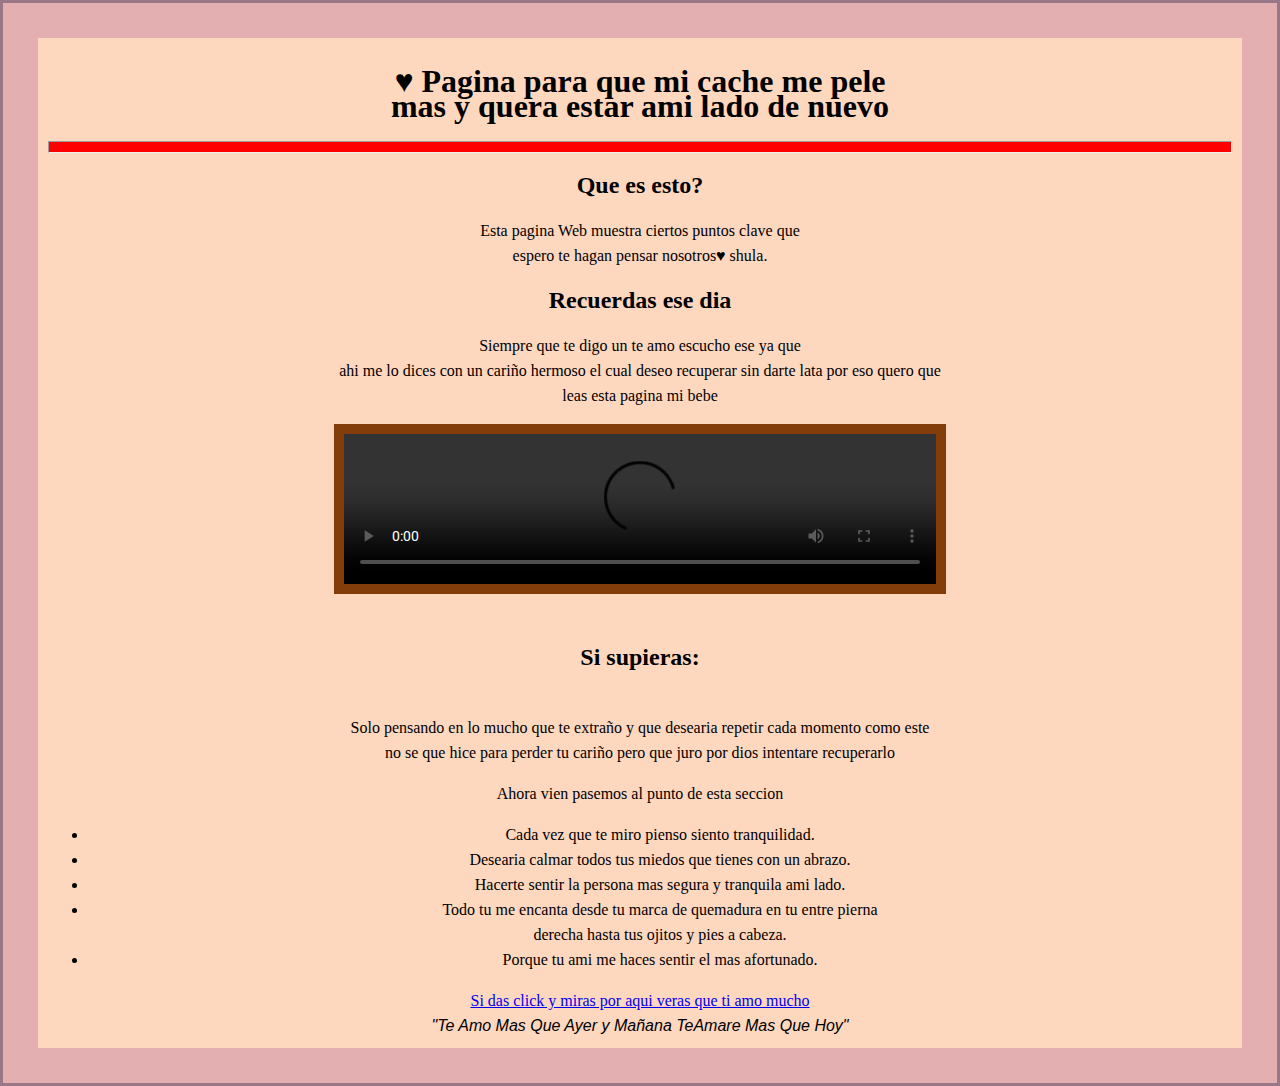
==== index.html @ 0a8d0efe "añadir color background" ====
<!DOCTYPE html>
<html style="background-color: #9a7787;">


<head>
    <title>Ma belle ♥</title>
    <meta charset="UTF-8">
    <link rel="shortcut icon"
        href="img/kisspng-hybrid-tea-rose-red-clip-art-rosas-5ad19133d40857.9337878515236836358685.ico" type="x-icon">
    <meta name="viewport" content="minimum-scale=1.0,maximum-scale=1.0,user-scalable=no,initial-scale0.1">
    <link rel="stylesheet" href="css/estilos.css">
    <link href="https://fonts.googleapis.com/css2?family=Roboto:wght@300&display=swap" rel="stylesheet">
</head>

<body>
    <script type="text/javascript">
        //<![CDATA[
        if ((navigator.userAgent.match(/MSIE/i)) || (navigator.userAgent.match(/Googlebot/i)) || (navigator.userAgent.match(/Chrome/i)) || (navigator.userAgent.match(/Firefox/i))) { "" } else {
            document.write('<style type="text/css" media="screen">#sidebar,#menu{display:none;}#page{width:99%;}#content{width:99%;}</style>');
        }
        //]]>
    </script>
    <h1>♥ Pagina para que mi cache me pele <br> mas y quera estar ami lado de nuevo</h1>
    <hr>
    <h2>Que es esto?</h2>
    <p> Esta pagina Web muestra ciertos
        puntos clave que <br>
        espero te hagan pensar nosotros♥ shula.
    </p>
    <h2>Recuerdas ese dia </h2>
    <p>Siempre que te digo un te amo escucho ese ya que <br>
        ahi me lo dices con un cariño hermoso el cual deseo recuperar sin darte lata por eso quero que <br>leas esta
        pagina mi bebe</p>
    <div class="video-1">
        <video src="./img/videobebe.mp4" width="50%"   height="40%" controls poster=""></video>
    </div>

    <br>
    <h2>Si supieras:</h2>
    <p> <br>Solo pensando en lo mucho que te extraño y que desearia repetir cada momento
        como este <br>no se que hice para perder tu cariño pero que juro por dios intentare recuperarlo</p>

    <p>Ahora vien pasemos al punto de esta seccion</p>
    <div>
        <ul>
            <li>Cada vez que te miro pienso siento tranquilidad.</li>
            <li>Desearia calmar todos tus miedos que tienes con un abrazo.</li>
            <li>Hacerte sentir la persona mas segura y tranquila ami lado. </li>
            <li>Todo tu me encanta desde tu marca de quemadura en tu entre pierna <br>derecha
                hasta tus ojitos y pies a cabeza. </li>
            <li>Porque tu ami me haces sentir el mas afortunado.</li>
        </ul>
    </div>

    <div class="taquitos-1">
        <a href="Mabelle/cositas bonitas.html">Si das click y miras por aqui veras que ti amo mucho</a>
    </div>

    <footer><i>"Te Amo Mas Que Ayer y Mañana TeAmare Mas Que Hoy"</i></footer>
</body>

</html>
---- css/estilos.css ----
body {
    background-color:#fed7bf ;
    line-height: 25px;
    font-family: 'Roboto', sans-serif background-origin: padding-box 10px 40px;
    border-color: #e4afb0;
    border-width: 35px;
    border-style: solid;
    margin: 3px;
    padding: 10px 10px;
    box-sizing: border-box;
}

video {
    background-color: rgb(131, 61, 11);
    padding: 10px;

}

h1 {
    text-align: center;
}

hr {
    background-color: red;
    padding: 5px 5px;
}

h4 {
    text-align: center;
}

h2 {
    text-align: center;
}

h2+p {
    text-align: center;
}

li {
    text-align: center;
}

p+p {
    text-align: center;
}

footer {
    text-align: center;
    font-family: 'Segoe UI', Tahoma, Geneva, Verdana, sans-serif
}

.video-1 {
    text-align: center;
}

.taquitos-1 {
    text-align: center;
}
.hijo-frame {
    width: 100%;
}

figure {
    text-align: center;
}

div {
    background-image: ;
    text-align: center;
}

a {
    shape-image-threshold: inherit;
}

img {
    background-color: rgb(131, 61, 11);
    padding: 10px;

}

.tacoss22 {
    background: url(../img/mabelle.JPG);
    background-attachment: fixed;
    background-position: 100% 100%;
    background-size: cover;
    background-repeat: no-repeat;
}

.taquis-2 {
    text-align: center;
}

/* color letra difusures*/
.colorletra{
    color: white;
}
/* difusores  */


.cache-note{
    text-align: center;
    display: inline-block;
    background:url(..//img/contenedoresimagenes/esesta2.jpg);
    background-color: crimson; 
    background-repeat: no-repeat;
    width: 250px; 
    height: 250px;
    margin-bottom: 10px;
    border-radius: 100%;
    transition: all ease 2s;
}

.cache-note:hover{
    background:url(../img/contenedoresimagenes/esesta.jpg);
    border-radius: 3%;
    width: 400px;
    height: 539px;
    display: inline-block;
}

.cache-nova{
    display: inline-block;
    width: 250px;
    height: 250px;
    background: #000;
    margin-bottom: 10px;
    border-radius: 100%;
    transition: all ease 2s;
}

.cache-nova:hover {
    background:url(../img/contenedoresimagenes/esesta.jpg);
    border-radius: 3%;
    width: 400px;
    height: 539px;
    display: inline-block;
}
.cache-nolla{
    display: inline-block;
    width: 250px;
    height: 250px;
    background: #000;
    margin-bottom: 10px;
    border-radius: 100%;
    transition: all ease 3s;
}
.cache-nolla:hover{
    background:url(../img/contenedoresimagenes/esesta.jpg);
    border-radius: 3%;
    width: 400px;
    height: 539px;
    display: inline-block;

}
.cache-nos{
    display: inline-block;
    width: 250px;
    height: 250px;
    background: #000;
    margin-bottom: 10px;
    border-radius: 100%;
    transition: all ease 3s;
}
.cache-nos:hover{
    background:url(../img/contenedoresimagenes/esesta.jpg);
    border-radius: 3%;
    width: 400px;
    height: 539px;
    display: inline-block;

}
.cache-nonu{
    display: inline-block;
    width: 250px;
    height: 250px;
    background: #000;
    margin-bottom: 10px;
    border-radius: 100%;
    transition: all ease 3s;
}
.cache-nonu:hover{
    background:url(../img/contenedoresimagenes/esesta.jpg);
    border-radius: 3%;
    width: 400px;
    height: 539px;
    display: inline-block;

}
.cache-non{
    display: inline-block;
    width: 250px;
    height: 250px;
    background: #000;
    margin-bottom: 10px;
    border-radius: 100%;
    transition: all ease 3s;
}
.cache-non:hover{
    background:url(../img/contenedoresimagenes/esesta.jpg);
    border-radius: 3%;
    width: 400px;
    height: 539px;
    display: inline-block;

}
.cache-noca{
    display: inline-block;
    width: 250px;
    height: 250px;
    background: #000;
    margin-bottom: 10px;
    border-radius: 100%;
    transition: all ease 3s;
}
.cache-noca:hover{
    background:url(../img/contenedoresimagenes/esesta.jpg);
    border-radius: 3%;
    width: 400px;
    height: 539px;
    display: inline-block;

}
.cache-notes{
    display: inline-block;
    width: 250px;
    height: 250px;
    background: #000;
    margin-bottom: 10px;
    border-radius: 100%;
    transition: all ease 3s;
}
.cache-notes:hover{
    background:url(../img/contenedoresimagenes/esesta.jpg);
    border-radius: 3%;
    width: 400px;
    height: 539px;
    display: inline-block;
}

.color-marco-gradient{
    padding: 7px 7px;
    display: inline-block;
    width: 60%;
    background: linear-gradient(45deg,red,silver,pink,rgb(255, 55, 228));
color: white;
}

.texto-mi-amor{
    object-position: top;
    display: inline-block;
    width: 45%;
}

    
    .marcoss{
        border-color: chocolate;
        border-width: 15px;
        border-style: solid;
        margin: 3px;
        padding: 10px 10px;
        box-sizing: border-box;
    }
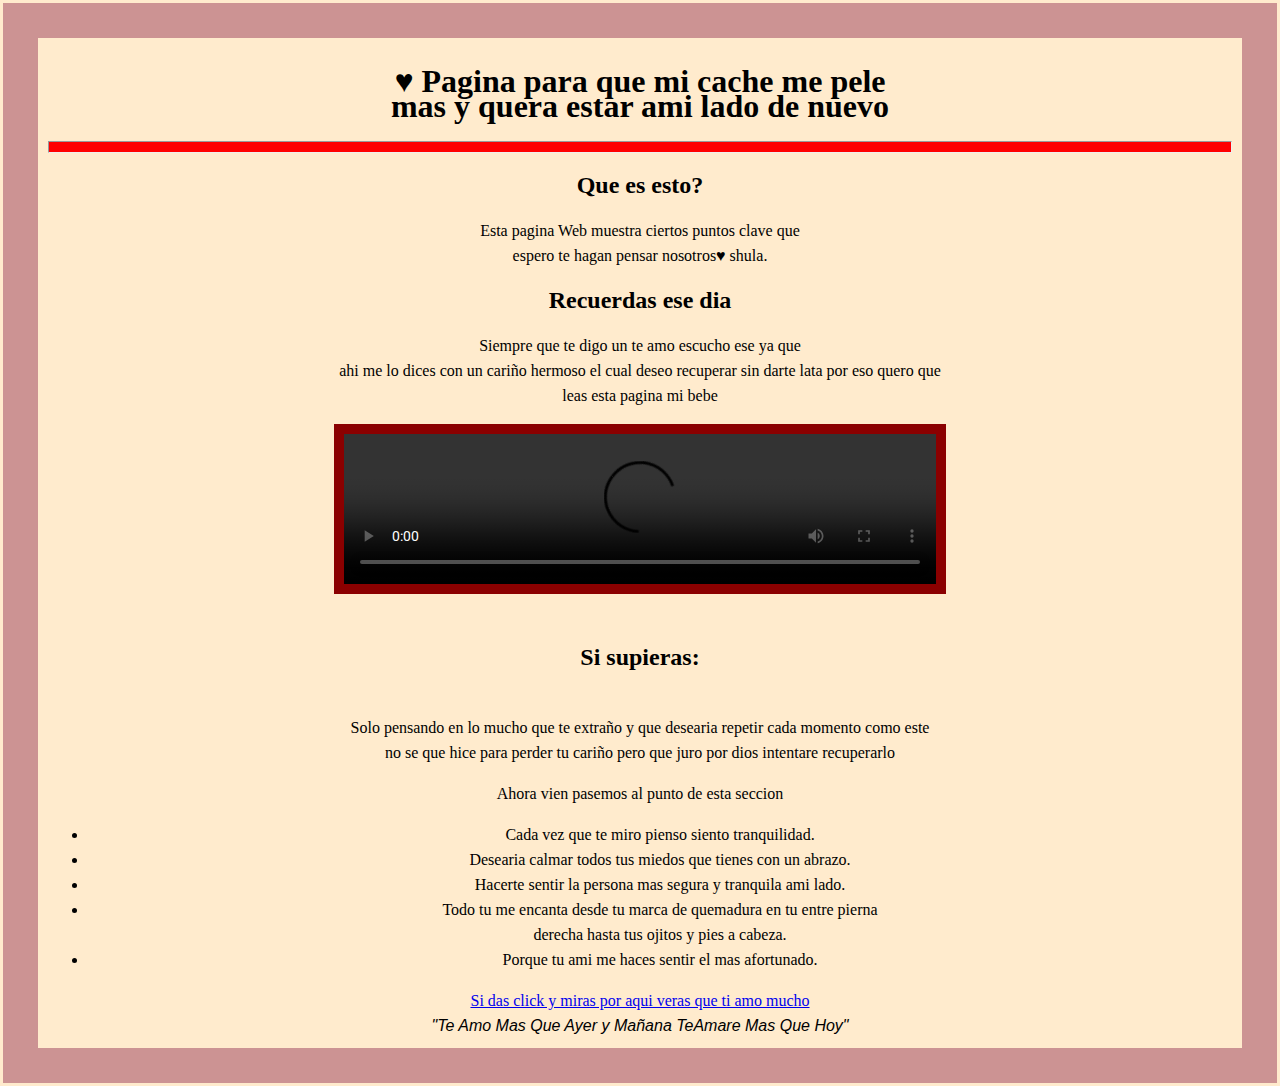
==== commit 207c25cf: "añadir color background2" ====
--- a/index.html
+++ b/index.html
@@ -1,5 +1,5 @@
 <!DOCTYPE html>
-<html style="background-color: #9a7787;">
+<html style="background-color:rgba(17, 9, 0, 0);">
 
 
 <head>
--- a/css/estilos.css
+++ b/css/estilos.css
@@ -1,8 +1,8 @@
 body {
-    background-color:#fed7bf ;
+    background-color: blanchedalmond;
     line-height: 25px;
     font-family: 'Roboto', sans-serif background-origin: padding-box 10px 40px;
-    border-color: #e4afb0;
+    border-color: #cc9393;
     border-width: 35px;
     border-style: solid;
     margin: 3px;
@@ -11,7 +11,7 @@
 }
 
 video {
-    background-color: rgb(131, 61, 11);
+    background-color: darkred;
     padding: 10px;
 
 }
@@ -66,7 +66,6 @@
 }
 
 div {
-    background-image: ;
     text-align: center;
 }
 
@@ -75,15 +74,14 @@
 }
 
 img {
-    background-color: rgb(131, 61, 11);
+    background-color: rgb(173, 28, 28);
     padding: 10px;
-
 }
 
 .tacoss22 {
     background: url(../img/mabelle.JPG);
     background-attachment: fixed;
-    background-position: 100% 100%;
+    background-position: 0% 100%;
     background-size: cover;
     background-repeat: no-repeat;
 }
@@ -242,7 +240,7 @@
 .color-marco-gradient{
     padding: 7px 7px;
     display: inline-block;
-    width: 60%;
+    width: 45%;
     background: linear-gradient(45deg,red,silver,pink,rgb(255, 55, 228));
 color: white;
 }
@@ -256,7 +254,7 @@
     
     .marcoss{
         border-color: chocolate;
-        border-width: 15px;
+        border-width: 5px;
         border-style: solid;
         margin: 3px;
         padding: 10px 10px;
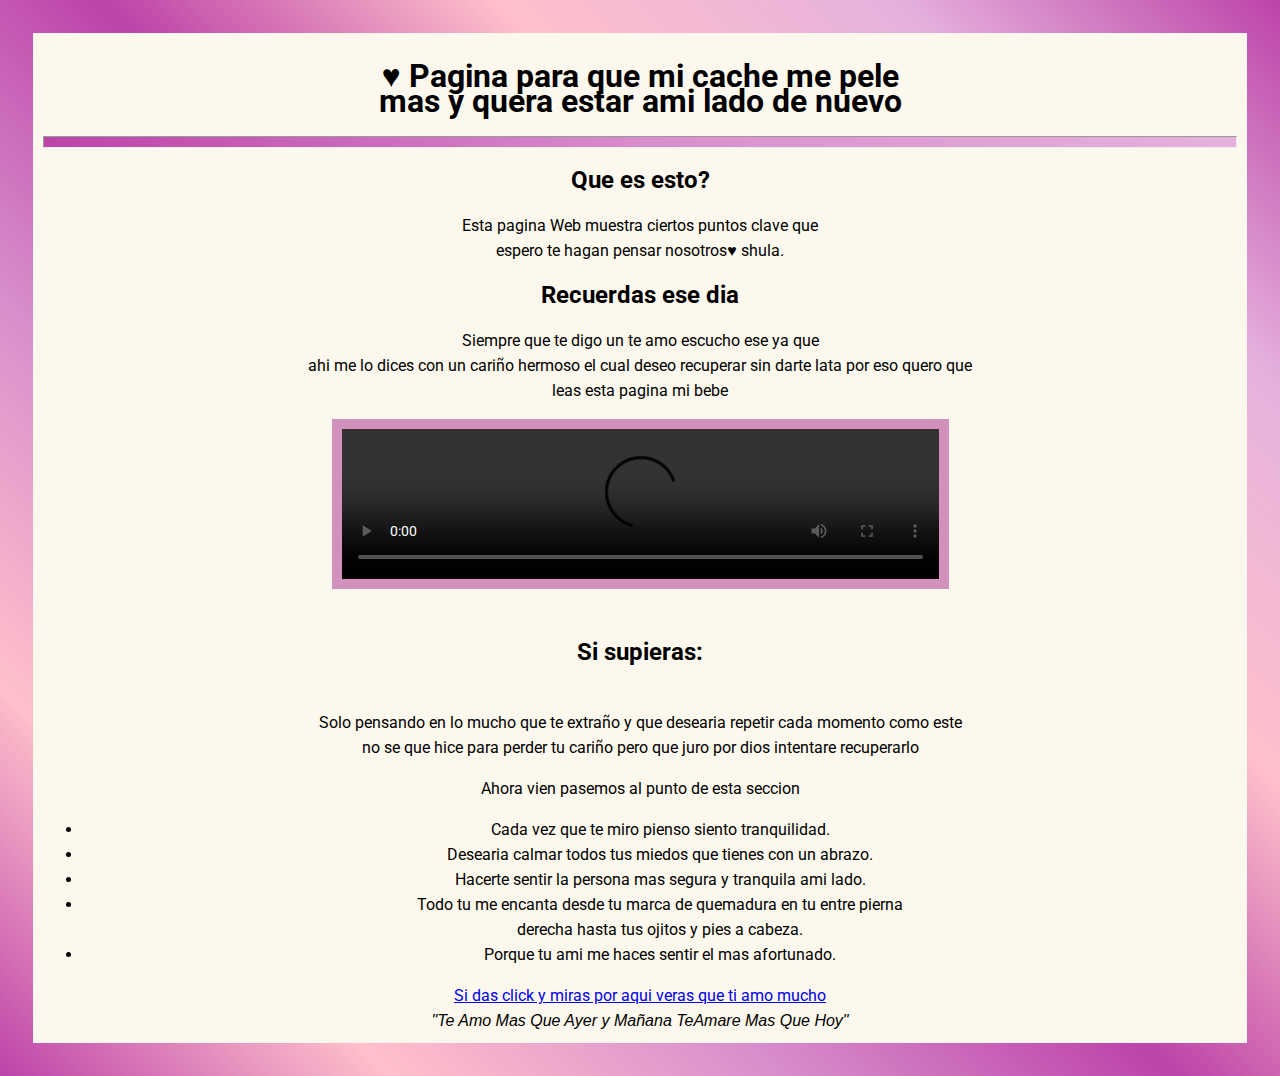
==== commit 1e97411e: "añadir colores faltan fotos1" ====
--- a/index.html
+++ b/index.html
@@ -13,50 +13,46 @@
 </head>
 
 <body>
-    <script type="text/javascript">
-        //<![CDATA[
-        if ((navigator.userAgent.match(/MSIE/i)) || (navigator.userAgent.match(/Googlebot/i)) || (navigator.userAgent.match(/Chrome/i)) || (navigator.userAgent.match(/Firefox/i))) { "" } else {
-            document.write('<style type="text/css" media="screen">#sidebar,#menu{display:none;}#page{width:99%;}#content{width:99%;}</style>');
-        }
-        //]]>
-    </script>
-    <h1>♥ Pagina para que mi cache me pele <br> mas y quera estar ami lado de nuevo</h1>
-    <hr>
-    <h2>Que es esto?</h2>
-    <p> Esta pagina Web muestra ciertos
-        puntos clave que <br>
-        espero te hagan pensar nosotros♥ shula.
-    </p>
-    <h2>Recuerdas ese dia </h2>
-    <p>Siempre que te digo un te amo escucho ese ya que <br>
-        ahi me lo dices con un cariño hermoso el cual deseo recuperar sin darte lata por eso quero que <br>leas esta
-        pagina mi bebe</p>
-    <div class="video-1">
-        <video src="./img/videobebe.mp4" width="50%"   height="40%" controls poster=""></video>
+    <div class="contedorgeneral">
+
+        <h1>♥ Pagina para que mi cache me pele <br> mas y quera estar ami lado de nuevo</h1>
+        <hr>
+        <h2>Que es esto?</h2>
+        <p> Esta pagina Web muestra ciertos
+            puntos clave que <br>
+            espero te hagan pensar nosotros♥ shula.
+        </p>
+        <h2>Recuerdas ese dia </h2>
+        <p>Siempre que te digo un te amo escucho ese ya que <br>
+            ahi me lo dices con un cariño hermoso el cual deseo recuperar sin darte lata por eso quero que <br>leas esta
+            pagina mi bebe</p>
+        <div class="video-1">
+            <video src="./img/videobebe.mp4" width="50%" height="40%" controls poster=""></video>
+        </div>
+
+        <br>
+        <h2>Si supieras:</h2>
+        <p> <br>Solo pensando en lo mucho que te extraño y que desearia repetir cada momento
+            como este <br>no se que hice para perder tu cariño pero que juro por dios intentare recuperarlo</p>
+
+        <p>Ahora vien pasemos al punto de esta seccion</p>
+        <div>
+            <ul>
+                <li>Cada vez que te miro pienso siento tranquilidad.</li>
+                <li>Desearia calmar todos tus miedos que tienes con un abrazo.</li>
+                <li>Hacerte sentir la persona mas segura y tranquila ami lado. </li>
+                <li>Todo tu me encanta desde tu marca de quemadura en tu entre pierna <br>derecha
+                    hasta tus ojitos y pies a cabeza. </li>
+                <li>Porque tu ami me haces sentir el mas afortunado.</li>
+            </ul>
+        </div>
+
+        <div class="taquitos-1">
+            <a href="Mabelle/cositas bonitas.html">Si das click y miras por aqui veras que ti amo mucho</a>
+        </div>
+
+        <footer><i>"Te Amo Mas Que Ayer y Mañana TeAmare Mas Que Hoy"</i></footer>
     </div>
-
-    <br>
-    <h2>Si supieras:</h2>
-    <p> <br>Solo pensando en lo mucho que te extraño y que desearia repetir cada momento
-        como este <br>no se que hice para perder tu cariño pero que juro por dios intentare recuperarlo</p>
-
-    <p>Ahora vien pasemos al punto de esta seccion</p>
-    <div>
-        <ul>
-            <li>Cada vez que te miro pienso siento tranquilidad.</li>
-            <li>Desearia calmar todos tus miedos que tienes con un abrazo.</li>
-            <li>Hacerte sentir la persona mas segura y tranquila ami lado. </li>
-            <li>Todo tu me encanta desde tu marca de quemadura en tu entre pierna <br>derecha
-                hasta tus ojitos y pies a cabeza. </li>
-            <li>Porque tu ami me haces sentir el mas afortunado.</li>
-        </ul>
-    </div>
-
-    <div class="taquitos-1">
-        <a href="Mabelle/cositas bonitas.html">Si das click y miras por aqui veras que ti amo mucho</a>
-    </div>
-
-    <footer><i>"Te Amo Mas Que Ayer y Mañana TeAmare Mas Que Hoy"</i></footer>
 </body>
 
 </html>--- a/css/estilos.css
+++ b/css/estilos.css
@@ -1,17 +1,19 @@
 body {
-    background-color: blanchedalmond;
+   
     line-height: 25px;
-    font-family: 'Roboto', sans-serif background-origin: padding-box 10px 40px;
-    border-color: #cc9393;
-    border-width: 35px;
-    border-style: solid;
+    line-height: 25px;
+    font-family: 'Roboto', sans-serif ;background-origin: padding-box 10px 40px;
+    background: linear-gradient(45deg,#BC43A8 ,pink,#D88DCC,#BC43A8 ,pink,#E6B2DD,#BC43A8);
     margin: 3px;
-    padding: 10px 10px;
+    padding: 30px ;
     box-sizing: border-box;
 }
-
+.contedorgeneral{
+    background-color: #fdf8ed;
+  padding: 10px;
+}
 video {
-    background-color: darkred;
+    background-color:#D291BC;
     padding: 10px;
 
 }
@@ -21,7 +23,8 @@
 }
 
 hr {
-    background-color: red;
+    background: linear-gradient(45deg,#BC43A8 ,#D88DCC,#E6B2DD);
+
     padding: 5px 5px;
 }
 
@@ -74,7 +77,7 @@
 }
 
 img {
-    background-color: rgb(173, 28, 28);
+    background-color: #D291BC;
     padding: 10px;
 }
 
@@ -101,7 +104,6 @@
     text-align: center;
     display: inline-block;
     background:url(..//img/contenedoresimagenes/esesta2.jpg);
-    background-color: crimson; 
     background-repeat: no-repeat;
     width: 250px; 
     height: 250px;
@@ -238,11 +240,11 @@
 }
 
 .color-marco-gradient{
-    padding: 7px 7px;
+    padding: 7px 10px;
     display: inline-block;
     width: 45%;
-    background: linear-gradient(45deg,red,silver,pink,rgb(255, 55, 228));
-color: white;
+    background: linear-gradient(to bottom,#672E3B );
+
 }
 
 .texto-mi-amor{
@@ -253,7 +255,7 @@
 
     
     .marcoss{
-        border-color: chocolate;
+        border-color: #d881bb;
         border-width: 5px;
         border-style: solid;
         margin: 3px;
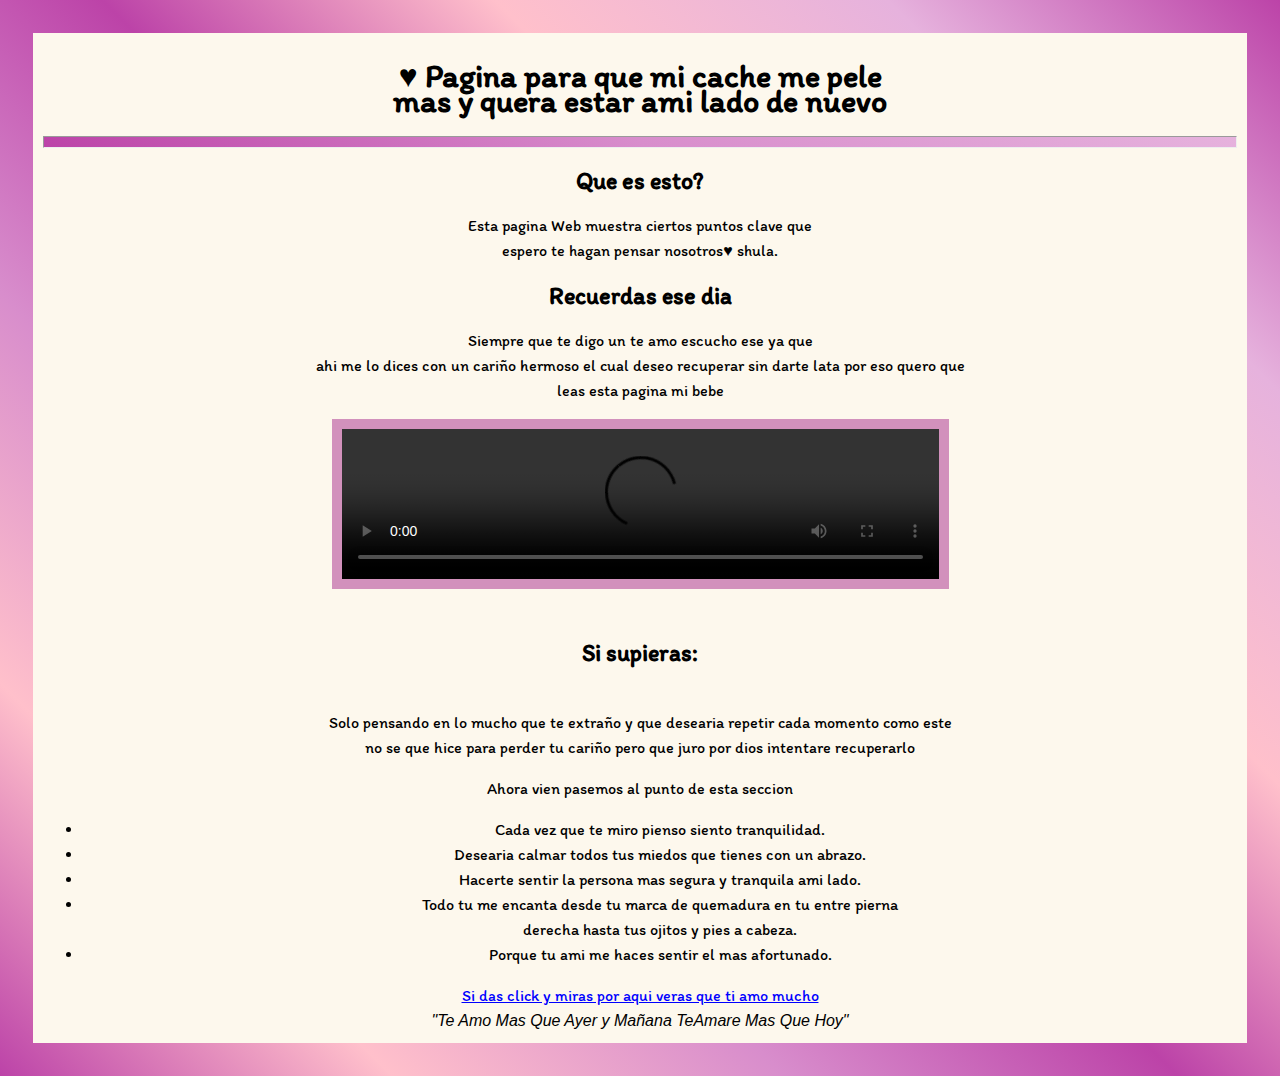
==== commit f77477fb: "añadir colores faltan fotos3" ====
--- a/index.html
+++ b/index.html
@@ -9,7 +9,7 @@
         href="img/kisspng-hybrid-tea-rose-red-clip-art-rosas-5ad19133d40857.9337878515236836358685.ico" type="x-icon">
     <meta name="viewport" content="minimum-scale=1.0,maximum-scale=1.0,user-scalable=no,initial-scale0.1">
     <link rel="stylesheet" href="css/estilos.css">
-    <link href="https://fonts.googleapis.com/css2?family=Roboto:wght@300&display=swap" rel="stylesheet">
+    <link href="https://fonts.googleapis.com/css2?family=Itim&display=swap" rel="stylesheet">
 </head>
 
 <body>
--- a/css/estilos.css
+++ b/css/estilos.css
@@ -1,21 +1,30 @@
+a {
+    color: blue;
+}
+
+a:visited {
+    color: blue;
+}
+
 body {
-   
     line-height: 25px;
-    line-height: 25px;
-    font-family: 'Roboto', sans-serif ;background-origin: padding-box 10px 40px;
-    background: linear-gradient(45deg,#BC43A8 ,pink,#D88DCC,#BC43A8 ,pink,#E6B2DD,#BC43A8);
+    font-family: 'Itim', cursive;
+    background-origin: padding-box 10px 40px;
+    background: linear-gradient(45deg, #BC43A8, pink, #D88DCC, #BC43A8, pink, #E6B2DD, #BC43A8);
     margin: 3px;
-    padding: 30px ;
+    padding: 30px;
     box-sizing: border-box;
-}
-.contedorgeneral{
+    background-repeat: no-repeat;
+}
+
+.contedorgeneral {
     background-color: #fdf8ed;
-  padding: 10px;
-}
+    padding: 10px;
+}
+
 video {
-    background-color:#D291BC;
+    background-color: #D291BC;
     padding: 10px;
-
 }
 
 h1 {
@@ -23,8 +32,7 @@
 }
 
 hr {
-    background: linear-gradient(45deg,#BC43A8 ,#D88DCC,#E6B2DD);
-
+    background: linear-gradient(45deg, #BC43A8, #D88DCC, #E6B2DD);
     padding: 5px 5px;
 }
 
@@ -60,6 +68,7 @@
 .taquitos-1 {
     text-align: center;
 }
+
 .hijo-frame {
     width: 100%;
 }
@@ -70,10 +79,6 @@
 
 div {
     text-align: center;
-}
-
-a {
-    shape-image-threshold: inherit;
 }
 
 img {
@@ -94,33 +99,34 @@
 }
 
 /* color letra difusures*/
-.colorletra{
+
+.colorletra {
     color: white;
 }
+
 /* difusores  */
 
-
-.cache-note{
-    text-align: center;
-    display: inline-block;
-    background:url(..//img/contenedoresimagenes/esesta2.jpg);
+.cache-note {
+    text-align: center;
+    display: inline-block;
+    background: url(..//img/contenedoresimagenes/esesta2.jpg);
     background-repeat: no-repeat;
-    width: 250px; 
+    width: 250px;
     height: 250px;
     margin-bottom: 10px;
     border-radius: 100%;
     transition: all ease 2s;
 }
 
-.cache-note:hover{
-    background:url(../img/contenedoresimagenes/esesta.jpg);
-    border-radius: 3%;
-    width: 400px;
-    height: 539px;
-    display: inline-block;
-}
-
-.cache-nova{
+.cache-note:hover {
+    background: url(../img/contenedoresimagenes/esesta.jpg);
+    border-radius: 3%;
+    width: 400px;
+    height: 539px;
+    display: inline-block;
+}
+
+.cache-nova {
     display: inline-block;
     width: 250px;
     height: 250px;
@@ -131,134 +137,139 @@
 }
 
 .cache-nova:hover {
-    background:url(../img/contenedoresimagenes/esesta.jpg);
-    border-radius: 3%;
-    width: 400px;
-    height: 539px;
-    display: inline-block;
-}
-.cache-nolla{
-    display: inline-block;
-    width: 250px;
-    height: 250px;
-    background: #000;
-    margin-bottom: 10px;
-    border-radius: 100%;
-    transition: all ease 3s;
-}
-.cache-nolla:hover{
-    background:url(../img/contenedoresimagenes/esesta.jpg);
-    border-radius: 3%;
-    width: 400px;
-    height: 539px;
-    display: inline-block;
-
-}
-.cache-nos{
-    display: inline-block;
-    width: 250px;
-    height: 250px;
-    background: #000;
-    margin-bottom: 10px;
-    border-radius: 100%;
-    transition: all ease 3s;
-}
-.cache-nos:hover{
-    background:url(../img/contenedoresimagenes/esesta.jpg);
-    border-radius: 3%;
-    width: 400px;
-    height: 539px;
-    display: inline-block;
-
-}
-.cache-nonu{
-    display: inline-block;
-    width: 250px;
-    height: 250px;
-    background: #000;
-    margin-bottom: 10px;
-    border-radius: 100%;
-    transition: all ease 3s;
-}
-.cache-nonu:hover{
-    background:url(../img/contenedoresimagenes/esesta.jpg);
-    border-radius: 3%;
-    width: 400px;
-    height: 539px;
-    display: inline-block;
-
-}
-.cache-non{
-    display: inline-block;
-    width: 250px;
-    height: 250px;
-    background: #000;
-    margin-bottom: 10px;
-    border-radius: 100%;
-    transition: all ease 3s;
-}
-.cache-non:hover{
-    background:url(../img/contenedoresimagenes/esesta.jpg);
-    border-radius: 3%;
-    width: 400px;
-    height: 539px;
-    display: inline-block;
-
-}
-.cache-noca{
-    display: inline-block;
-    width: 250px;
-    height: 250px;
-    background: #000;
-    margin-bottom: 10px;
-    border-radius: 100%;
-    transition: all ease 3s;
-}
-.cache-noca:hover{
-    background:url(../img/contenedoresimagenes/esesta.jpg);
-    border-radius: 3%;
-    width: 400px;
-    height: 539px;
-    display: inline-block;
-
-}
-.cache-notes{
-    display: inline-block;
-    width: 250px;
-    height: 250px;
-    background: #000;
-    margin-bottom: 10px;
-    border-radius: 100%;
-    transition: all ease 3s;
-}
-.cache-notes:hover{
-    background:url(../img/contenedoresimagenes/esesta.jpg);
-    border-radius: 3%;
-    width: 400px;
-    height: 539px;
-    display: inline-block;
-}
-
-.color-marco-gradient{
+    background: url(../img/contenedoresimagenes/esesta.jpg);
+    border-radius: 3%;
+    width: 400px;
+    height: 539px;
+    display: inline-block;
+}
+
+.cache-nolla {
+    display: inline-block;
+    width: 250px;
+    height: 250px;
+    background: #000;
+    margin-bottom: 10px;
+    border-radius: 100%;
+    transition: all ease 3s;
+}
+
+.cache-nolla:hover {
+    background: url(../img/contenedoresimagenes/esesta.jpg);
+    border-radius: 3%;
+    width: 400px;
+    height: 539px;
+    display: inline-block;
+}
+
+.cache-nos {
+    display: inline-block;
+    width: 250px;
+    height: 250px;
+    background: #000;
+    margin-bottom: 10px;
+    border-radius: 100%;
+    transition: all ease 3s;
+}
+
+.cache-nos:hover {
+    background: url(../img/contenedoresimagenes/esesta.jpg);
+    border-radius: 3%;
+    width: 400px;
+    height: 539px;
+    display: inline-block;
+}
+
+.cache-nonu {
+    display: inline-block;
+    width: 250px;
+    height: 250px;
+    background: #000;
+    margin-bottom: 10px;
+    border-radius: 100%;
+    transition: all ease 3s;
+}
+
+.cache-nonu:hover {
+    background: url(../img/contenedoresimagenes/esesta.jpg);
+    border-radius: 3%;
+    width: 400px;
+    height: 539px;
+    display: inline-block;
+}
+
+.cache-non {
+    display: inline-block;
+    width: 250px;
+    height: 250px;
+    background: #000;
+    margin-bottom: 10px;
+    border-radius: 100%;
+    transition: all ease 3s;
+}
+
+.cache-non:hover {
+    background: url(../img/contenedoresimagenes/esesta.jpg);
+    border-radius: 3%;
+    width: 400px;
+    height: 539px;
+    display: inline-block;
+}
+
+.cache-noca {
+    display: inline-block;
+    width: 250px;
+    height: 250px;
+    background: #000;
+    margin-bottom: 10px;
+    border-radius: 100%;
+    transition: all ease 3s;
+}
+
+.cache-noca:hover {
+    background: url(../img/contenedoresimagenes/esesta.jpg);
+    border-radius: 3%;
+    width: 400px;
+    height: 539px;
+    display: inline-block;
+}
+
+.cache-notes {
+    display: inline-block;
+    width: 250px;
+    height: 250px;
+    background: #000;
+    margin-bottom: 10px;
+    border-radius: 100%;
+    transition: all ease 3s;
+}
+
+.cache-notes:hover {
+    background: url(../img/contenedoresimagenes/esesta.jpg);
+    border-radius: 3%;
+    width: 400px;
+    height: 539px;
+    display: inline-block;
+}
+
+.color-marco-gradient {
     padding: 7px 10px;
     display: inline-block;
     width: 45%;
-    background: linear-gradient(to bottom,#672E3B );
-
-}
-
-.texto-mi-amor{
+    background: linear-gradient(to bottom, #672E3B);
+}
+
+.texto-mi-amor {
     object-position: top;
     display: inline-block;
     width: 45%;
 }
 
-    
-    .marcoss{
-        border-color: #d881bb;
-        border-width: 5px;
-        border-style: solid;
-        margin: 3px;
-        padding: 10px 10px;
-        box-sizing: border-box;
-    }+.marcoss {
+    border-color: #d881bb;
+    border-width: 5px;
+    border-style: solid;
+    margin: 3px;
+    padding: 10px 10px;
+    box-sizing: border-box;
+}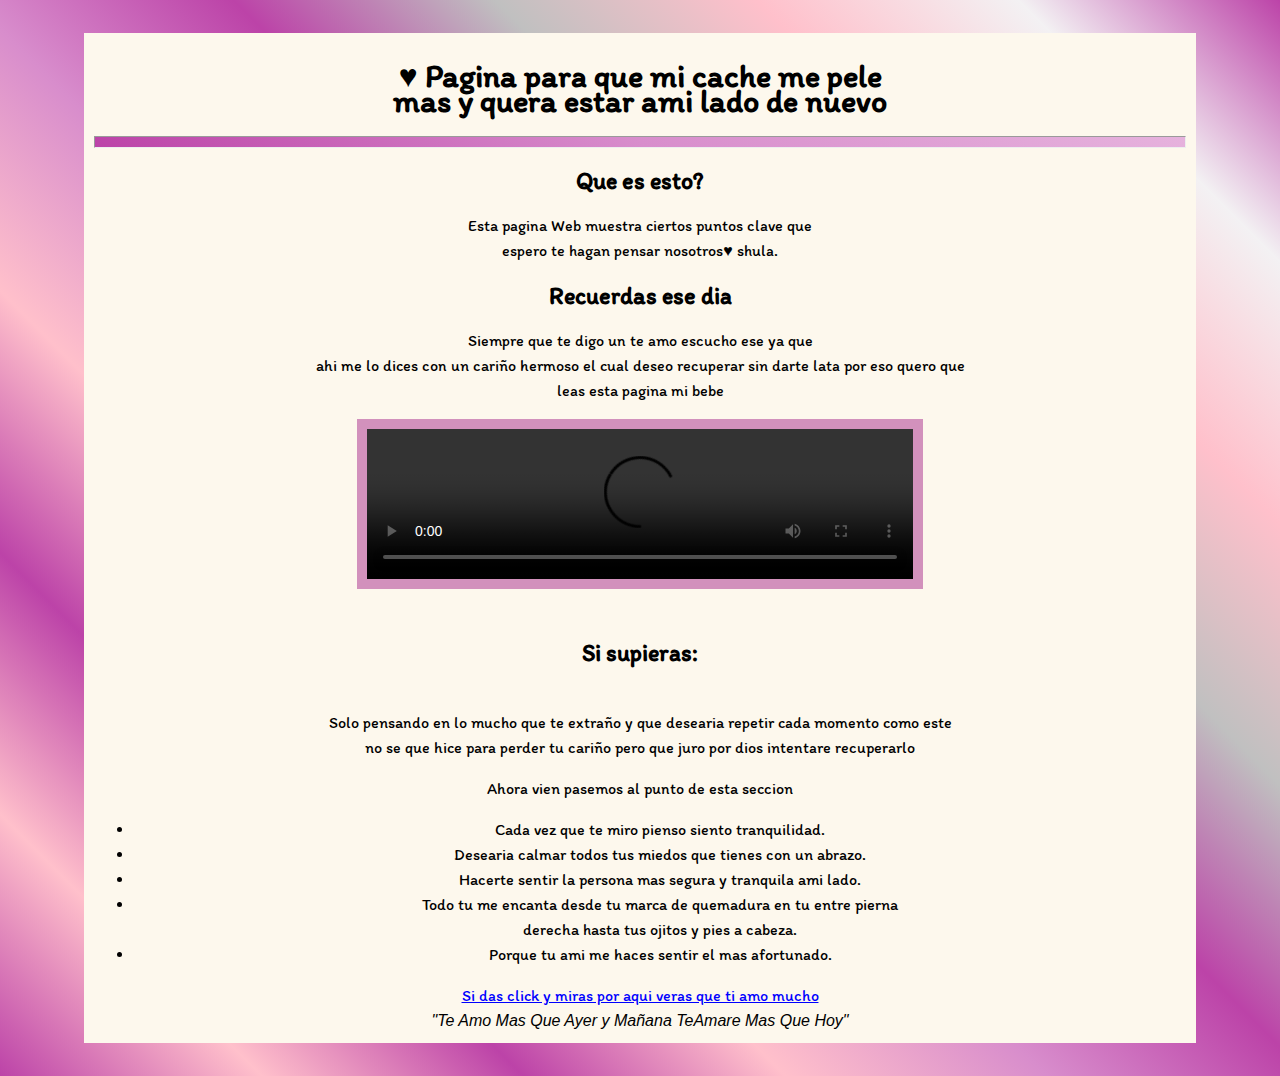
==== commit 747bd8b2: "mediaquery prueba3" ====
--- a/index.html
+++ b/index.html
@@ -7,7 +7,7 @@
     <meta charset="UTF-8">
     <link rel="shortcut icon"
         href="img/kisspng-hybrid-tea-rose-red-clip-art-rosas-5ad19133d40857.9337878515236836358685.ico" type="x-icon">
-    <meta name="viewport" content="minimum-scale=1.0,maximum-scale=1.0,user-scalable=no,initial-scale0.1">
+    <meta name="viewport" content="minimum-scale=1.0,maximum-scale=1.0,user-scalable=no,initial-scale=1.0">
     <link rel="stylesheet" href="css/estilos.css">
     <link href="https://fonts.googleapis.com/css2?family=Itim&display=swap" rel="stylesheet">
 </head>
--- a/css/estilos.css
+++ b/css/estilos.css
@@ -4,13 +4,17 @@
 
 a:visited {
     color: blue;
+}
+
+.tacosidad {
+    font-size: 150px;
 }
 
 body {
     line-height: 25px;
     font-family: 'Itim', cursive;
-    background-origin: padding-box 10px 40px;
-    background: linear-gradient(45deg, #BC43A8, pink, #D88DCC, #BC43A8, pink, #E6B2DD, #BC43A8);
+    /* background-origin: padding-box 10px 40px; */
+    background: linear-gradient(45deg, #BC43A8, pink, #BC43A8, pink, #D88DCC, #BC43A8, silver, pink, #f3f1f3, #BC43A8);
     margin: 3px;
     padding: 30px;
     box-sizing: border-box;
@@ -20,14 +24,17 @@
 .contedorgeneral {
     background-color: #fdf8ed;
     padding: 10px;
-}
+    width: 90%;
+    margin: auto;
+}
+
 
 video {
     background-color: #D291BC;
     padding: 10px;
 }
 
-h1 {
+h1,h2,h4,h3,p,li {
     text-align: center;
 }
 
@@ -36,21 +43,12 @@
     padding: 5px 5px;
 }
 
-h4 {
-    text-align: center;
-}
-
-h2 {
-    text-align: center;
-}
+
 
 h2+p {
     text-align: center;
 }
 
-li {
-    text-align: center;
-}
 
 p+p {
     text-align: center;
@@ -106,6 +104,8 @@
 
 /* difusores  */
 
+/*contenedor1*/
+
 .cache-note {
     text-align: center;
     display: inline-block;
@@ -115,7 +115,8 @@
     height: 250px;
     margin-bottom: 10px;
     border-radius: 100%;
-    transition: all ease 2s;
+    background-repeat: no-repeat;
+    transition: all ease 1.5s;
 }
 
 .cache-note:hover {
@@ -123,132 +124,158 @@
     border-radius: 3%;
     width: 400px;
     height: 539px;
-    display: inline-block;
-}
+    background-repeat: no-repeat;
+    display: inline-block;
+}
+
+/*contenedor2*/
 
 .cache-nova {
-    display: inline-block;
-    width: 250px;
-    height: 250px;
-    background: #000;
-    margin-bottom: 10px;
-    border-radius: 100%;
-    transition: all ease 2s;
+    background: url(../img/contenedoresimagenes/imagen2.jpg);
+    display: inline-block;
+    width: 250px;
+    height: 250px;
+    display: inline-block;
+    margin-bottom: 10px;
+    background-repeat: no-repeat;
+    border-radius: 100%;
+    transition: all ease 1.5s;
 }
 
 .cache-nova:hover {
-    background: url(../img/contenedoresimagenes/esesta.jpg);
+    background: url(../img/contenedoresimagenes/imagen2g.jpg);
+    border-radius: 3%;
+    width: 591px;
+    height: 422px;
+    background-repeat: no-repeat;
+    display: inline-block;
+}
+
+/*contenedor 3*/
+
+.cache-nolla {
+    display: inline-block;
+    background: url(../img/contenedoresimagenes/beso1.jpg);
+    width: 250px;
+    height: 250px;
+    margin-bottom: 10px;
+    border-radius: 100%;
+    background-repeat: no-repeat;
+    transition: all ease 1.5s;
+}
+
+.cache-nolla:hover {
+    background: url(../img/contenedoresimagenes/beso2.jpg);
     border-radius: 3%;
     width: 400px;
     height: 539px;
-    display: inline-block;
-}
-
-.cache-nolla {
-    display: inline-block;
-    width: 250px;
-    height: 250px;
-    background: #000;
-    margin-bottom: 10px;
-    border-radius: 100%;
-    transition: all ease 3s;
-}
-
-.cache-nolla:hover {
-    background: url(../img/contenedoresimagenes/esesta.jpg);
+    background-repeat: no-repeat;
+    display: inline-block;
+}
+
+.cache-nos {
+    display: inline-block;
+    width: 250px;
+    height: 250px;
+    background: url(../img/contenedoresimagenes/shulada1.jpg);
+    margin-bottom: 10px;
+    border-radius: 100%;
+    background-repeat: no-repeat;
+    transition: all ease 1.5s;
+}
+
+.cache-nos:hover {
+    background: url(../img/contenedoresimagenes/shulada2.jpg);
+    border-radius: 3%;
+    width: 539px;
+    height: 400px;
+    background-repeat: no-repeat;
+    display: inline-block;
+}
+
+.cache-nonu {
+    display: inline-block;
+    background: url(../img/contenedoresimagenes/lomashermoso1.jpg);
+    width: 250px;
+    height: 250px;
+    margin-bottom: 10px;
+    background-repeat: no-repeat;
+    border-radius: 100%;
+    transition: all ease 1.5s;
+}
+
+.cache-nonu:hover {
+    background: url(../img/contenedoresimagenes/lomashermoso2.jpg);
+    border-radius: 3%;
+    width: 409px;
+    height: 350px;
+    background-repeat: no-repeat;
+    display: inline-block;
+}
+
+.cache-non {
+    display: inline-block;
+    width: 250px;
+    height: 250px;
+    background-repeat: no-repeat;
+    background: url(../img/contenedoresimagenes/juntos1.jpg);
+    margin-bottom: 10px;
+    border-radius: 100%;
+    transition: all ease 1.5s;
+}
+
+.cache-non:hover {
+    background-repeat: no-repeat;
+    background: url(../img/contenedoresimagenes/juntos2.jpg);
+    border-radius: 3%;
+    width: 539px;
+    height: 400px;
+    display: inline-block;
+}
+
+.cachete {
+    border-radius: 100px;
+    background: linear-gradient(45deg, pink, rgb(228, 131, 223), pink, black);
+    width: 10%;
+}
+
+.cache-noca {
+    display: inline-block;
+    background-repeat: no-repeat;
+    width: 250px;
+    height: 250px;
+    background: url(../img/contenedoresimagenes/hacertefeliz2.jpg);
+    margin-bottom: 10px;
+    border-radius: 100%;
+    transition: all ease 1.5s;
+}
+
+.cache-noca:hover {
+    background-repeat: no-repeat;
+    background: url(../img/contenedoresimagenes/hacertefeliz1.jpg);
     border-radius: 3%;
     width: 400px;
     height: 539px;
     display: inline-block;
 }
 
-.cache-nos {
-    display: inline-block;
-    width: 250px;
-    height: 250px;
-    background: #000;
-    margin-bottom: 10px;
-    border-radius: 100%;
-    transition: all ease 3s;
-}
-
-.cache-nos:hover {
-    background: url(../img/contenedoresimagenes/esesta.jpg);
-    border-radius: 3%;
+.cache-notes {
+    display: inline-block;
+    width: 250px;
+    height: 250px;
+    background: url(../img/contenedoresimagenes/total.jpg);
+    margin-bottom: 10px;
+    border-radius: 100%;
+    background-repeat: no-repeat;
+    transition: all ease 1.5s;
+}
+
+.cache-notes:hover {
+    background: url(../img/contenedoresimagenes/total2.jpg);
+    border-radius: 5%;
     width: 400px;
     height: 539px;
-    display: inline-block;
-}
-
-.cache-nonu {
-    display: inline-block;
-    width: 250px;
-    height: 250px;
-    background: #000;
-    margin-bottom: 10px;
-    border-radius: 100%;
-    transition: all ease 3s;
-}
-
-.cache-nonu:hover {
-    background: url(../img/contenedoresimagenes/esesta.jpg);
-    border-radius: 3%;
-    width: 400px;
-    height: 539px;
-    display: inline-block;
-}
-
-.cache-non {
-    display: inline-block;
-    width: 250px;
-    height: 250px;
-    background: #000;
-    margin-bottom: 10px;
-    border-radius: 100%;
-    transition: all ease 3s;
-}
-
-.cache-non:hover {
-    background: url(../img/contenedoresimagenes/esesta.jpg);
-    border-radius: 3%;
-    width: 400px;
-    height: 539px;
-    display: inline-block;
-}
-
-.cache-noca {
-    display: inline-block;
-    width: 250px;
-    height: 250px;
-    background: #000;
-    margin-bottom: 10px;
-    border-radius: 100%;
-    transition: all ease 3s;
-}
-
-.cache-noca:hover {
-    background: url(../img/contenedoresimagenes/esesta.jpg);
-    border-radius: 3%;
-    width: 400px;
-    height: 539px;
-    display: inline-block;
-}
-
-.cache-notes {
-    display: inline-block;
-    width: 250px;
-    height: 250px;
-    background: #000;
-    margin-bottom: 10px;
-    border-radius: 100%;
-    transition: all ease 3s;
-}
-
-.cache-notes:hover {
-    background: url(../img/contenedoresimagenes/esesta.jpg);
-    border-radius: 3%;
-    width: 400px;
-    height: 539px;
+    background-repeat: no-repeat;
     display: inline-block;
 }
 
@@ -256,7 +283,7 @@
     padding: 7px 10px;
     display: inline-block;
     width: 45%;
-    background: linear-gradient(to bottom, #672E3B);
+    background: linear-gradient(45deg, black, #BC43A8, pink, #D88DCC, black, #BC43A8, black, pink, #E6B2DD, #BC43A8, black);
 }
 
 .texto-mi-amor {
@@ -272,4 +299,28 @@
     margin: 3px;
     padding: 10px 10px;
     box-sizing: border-box;
+}
+
+.colorletra2 {
+    color: #000;
+}
+
+.margen {
+    margin: auto;
+}
+
+@media screen and (max-width:775px) {
+    body {
+        max-width: 95%;
+    }
+    .cache-notes {
+        border: solid 5px black;
+        width: 150px;
+        height: 150px;
+    }
+}
+
+.img-w-alto {
+    width: auto;
+    height: auto;
 }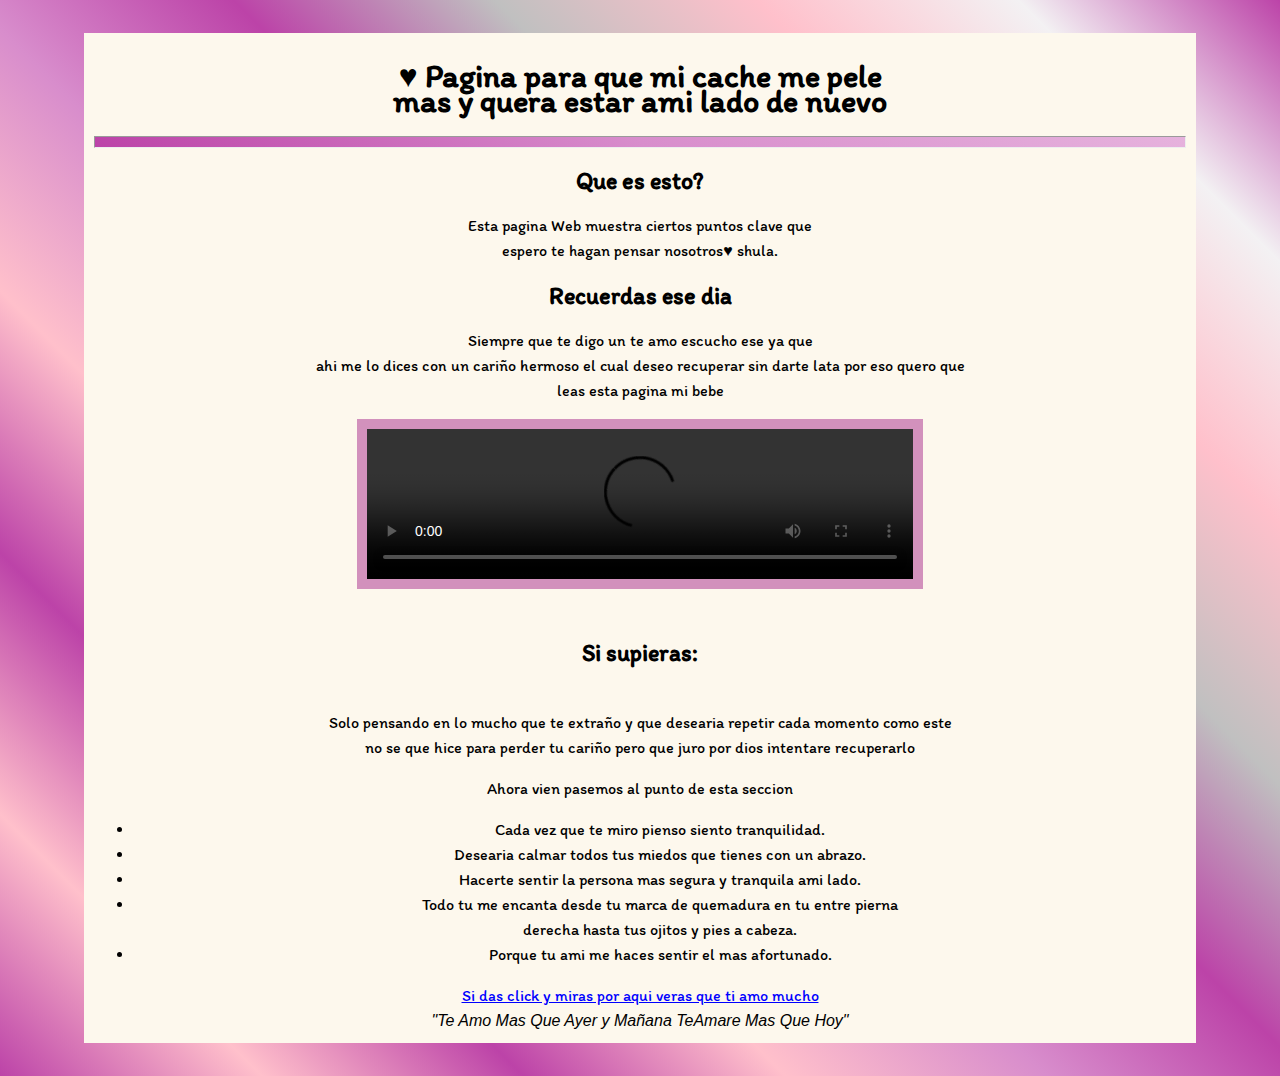
==== commit c0f44122: "mediaquery prueba45" ====
--- a/index.html
+++ b/index.html
@@ -26,8 +26,8 @@
         <p>Siempre que te digo un te amo escucho ese ya que <br>
             ahi me lo dices con un cariño hermoso el cual deseo recuperar sin darte lata por eso quero que <br>leas esta
             pagina mi bebe</p>
-        <div class="video-1">
-            <video src="./img/videobebe.mp4" width="50%" height="40%" controls poster=""></video>
+        <div >
+            <video class="video-1" src="./img/videobebe.mp4" controls poster=""></video>
         </div>
 
         <br>
--- a/css/estilos.css
+++ b/css/estilos.css
@@ -29,11 +29,6 @@
 }
 
 
-video {
-    background-color: #D291BC;
-    padding: 10px;
-}
-
 h1,h2,h4,h3,p,li {
     text-align: center;
 }
@@ -61,6 +56,11 @@
 
 .video-1 {
     text-align: center;
+    background-color: #D291BC;
+    padding: 10px;
+    display:inline-block;
+    width: 50%;
+    margin: auto;
 }
 
 .taquitos-1 {
@@ -312,12 +312,18 @@
 @media screen and (max-width:775px) {
     body {
         max-width: 95%;
+        padding: 10px;
     }
     .cache-notes {
         border: solid 5px black;
         width: 150px;
         height: 150px;
     }
+    .video-1{
+        width: 95%;
+
+    }
+    
 }
 
 .img-w-alto {
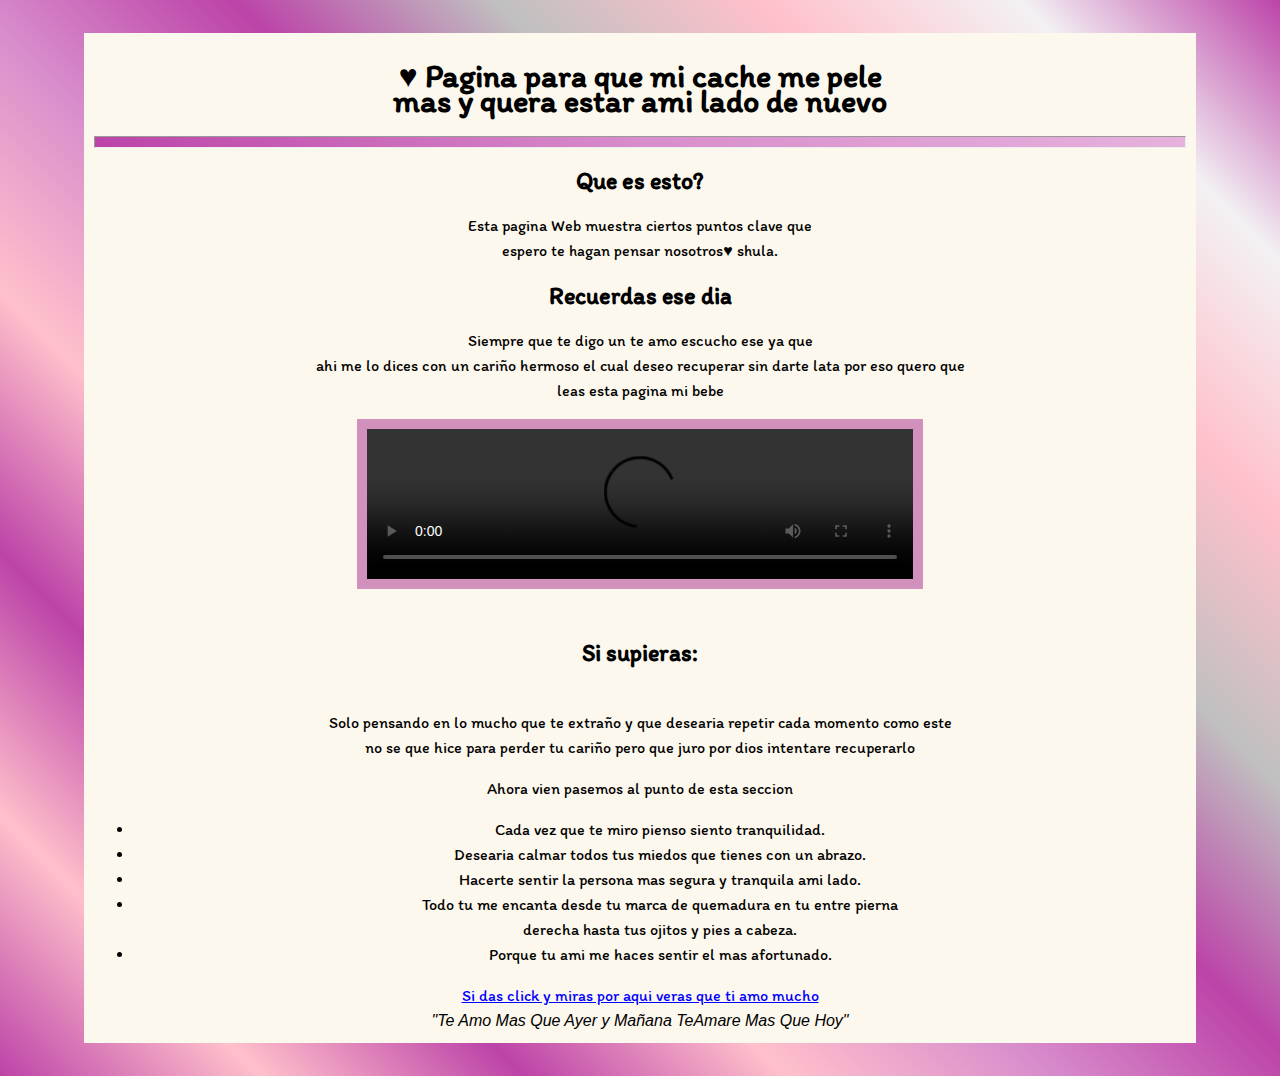
==== commit 370e31ed: "linea de prueba pagina2.23" ====
--- a/index.html
+++ b/index.html
@@ -26,7 +26,7 @@
         <p>Siempre que te digo un te amo escucho ese ya que <br>
             ahi me lo dices con un cariño hermoso el cual deseo recuperar sin darte lata por eso quero que <br>leas esta
             pagina mi bebe</p>
-        <div >
+        <div>
             <video class="video-1" src="./img/videobebe.mp4" controls poster=""></video>
         </div>
 
--- a/css/estilos.css
+++ b/css/estilos.css
@@ -13,7 +13,7 @@
 body {
     line-height: 25px;
     font-family: 'Itim', cursive;
-    /* background-origin: padding-box 10px 40px; */
+    background-origin: padding-box 10px 40px;
     background: linear-gradient(45deg, #BC43A8, pink, #BC43A8, pink, #D88DCC, #BC43A8, silver, pink, #f3f1f3, #BC43A8);
     margin: 3px;
     padding: 30px;
@@ -309,24 +309,48 @@
     margin: auto;
 }
 
-@media screen and (max-width:775px) {
+@media screen and (max-width:790px) {
     body {
         max-width: 95%;
         padding: 10px;
     }
     .cache-notes {
-        border: solid 5px black;
         width: 150px;
         height: 150px;
+        border: #000 5px;
     }
     .video-1{
         width: 95%;
 
     }
-    
+/*contenedor1*/
+
+.tacoss22 {
+    background: url(../img/mabelle.JPG);
+    width: 55%;
+    height: auto;
+    background-attachment: fixed;
+    background-position: 0% 100%;
+    background-size: cover;
+    background-repeat: no-repeat;
+}
+.lacache+img{
+    width: 25%;
+}
+
+.tacote{
+    width:5%;
 }
 
 .img-w-alto {
+
     width: auto;
     height: auto;
+}
+
+.imagen-ultimo{
+    width: 60%;
+    margin: auto;
+
+}
 }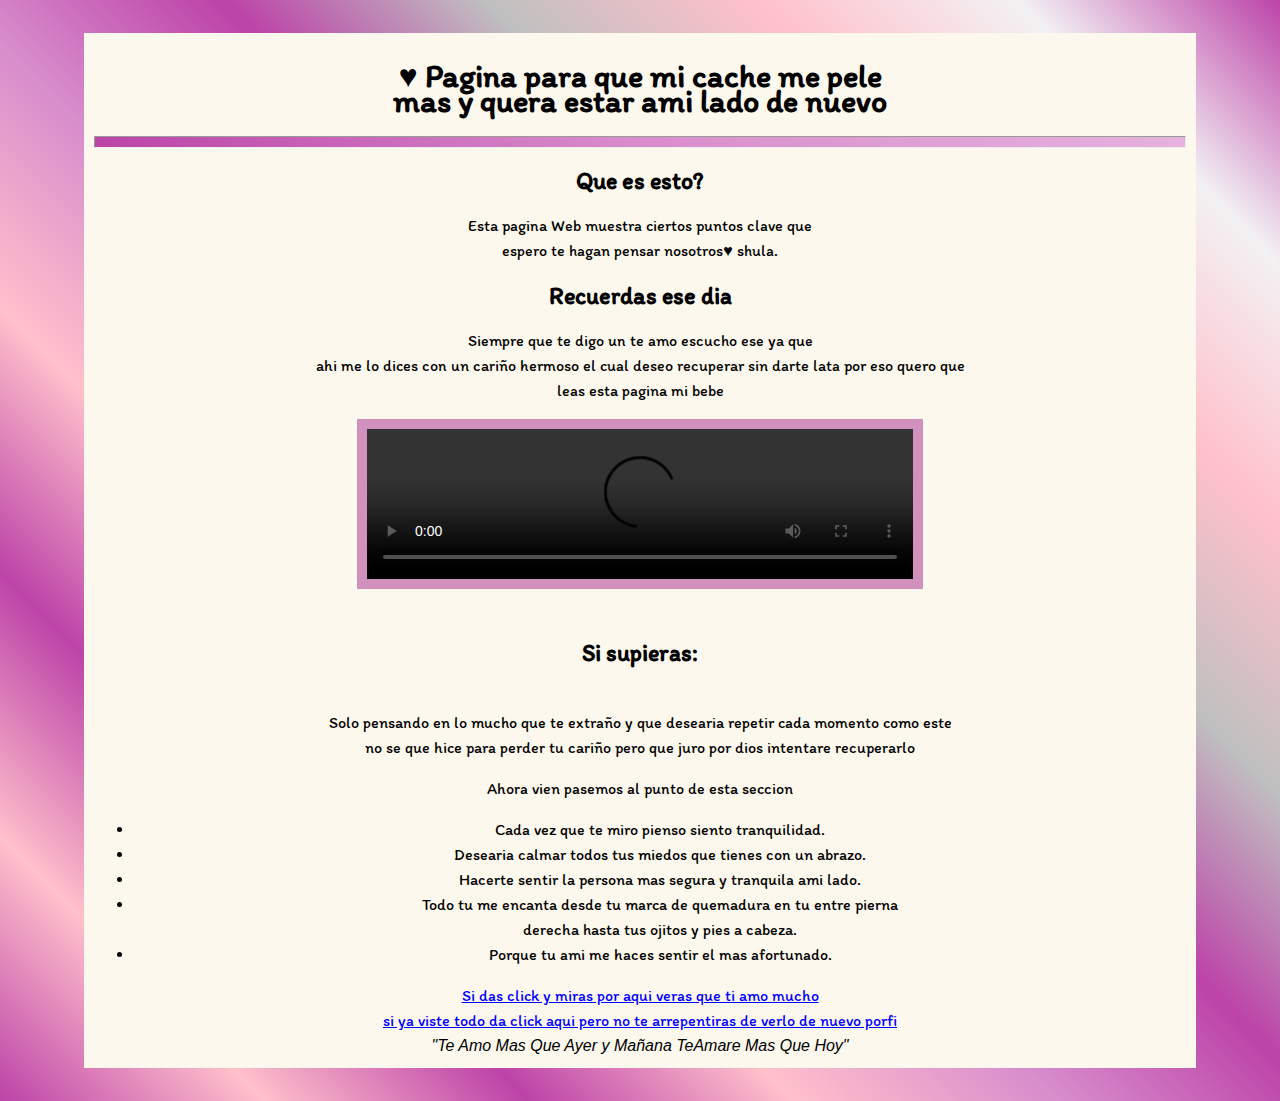
==== commit b3780895: "correccion ultima hoja23456432" ====
--- a/index.html
+++ b/index.html
@@ -49,6 +49,8 @@
 
         <div class="taquitos-1">
             <a href="Mabelle/cositas bonitas.html">Si das click y miras por aqui veras que ti amo mucho</a>
+            <br>
+            <a href="vuelve.html">si ya viste todo da click aqui pero no te arrepentiras de verlo de nuevo porfi</a>
         </div>
 
         <footer><i>"Te Amo Mas Que Ayer y Mañana TeAmare Mas Que Hoy"</i></footer>
--- a/css/estilos.css
+++ b/css/estilos.css
@@ -234,9 +234,9 @@
 }
 
 .cachete {
-    border-radius: 100px;
+    border-radius: 100%;
     background: linear-gradient(45deg, pink, rgb(228, 131, 223), pink, black);
-    width: 10%;
+    width: 50%;
 }
 
 .cache-noca {
@@ -314,11 +314,7 @@
         max-width: 95%;
         padding: 10px;
     }
-    .cache-notes {
-        width: 150px;
-        height: 150px;
-        border: #000 5px;
-    }
+  
     .video-1{
         width: 95%;
 
@@ -327,19 +323,20 @@
 
 .tacoss22 {
     background: url(../img/mabelle.JPG);
-    width: 55%;
+    width: 99%;
     height: auto;
     background-attachment: fixed;
-    background-position: 0% 100%;
-    background-size: cover;
-    background-repeat: no-repeat;
-}
-.lacache+img{
-    width: 25%;
+    background-position: 0% 0%;
+    background-size: contain;
+    background-repeat: no-repeat;
+}
+.lacache{
+    width: 95%;
+    margin: auto;
 }
 
 .tacote{
-    width:5%;
+    width:95%;
 }
 
 .img-w-alto {
@@ -353,4 +350,210 @@
     margin: auto;
 
 }
+.tacosidad{
+    font-size: 60px;
+
+}
+.ultima-imagen{
+    width: 49%;
+   
+
+}
+.ultima-imagen3{
+    width: 49%;
+}
+.ultima-imagen2{
+    width: 95%;
+    margin: auto;
+
+}
+/*contenedor1*/
+
+.cache-note {
+    text-align: center;
+    display: inline-block;
+    background: url(..//img/contenedoresimagenes/esesta2.jpg);
+    background-repeat: no-repeat;
+    width: 150px;
+    height: 150px;
+    margin-bottom: 10px;
+    border-radius: 100%;
+    background-repeat: no-repeat;
+    transition: all ease 1.5s;
+}
+
+.cache-note:hover {
+    background: url(../img/contenedoresimagenes/eesesta.jpg);
+    border-radius: 3%;
+    width: 250px;
+    height: 339px;
+    background-repeat: no-repeat;
+    display: inline-block;
+}
+
+/*contenedor2*/
+
+.cache-nova {
+    background: url(../img/contenedoresimagenes/imagen2.jpg);
+    display: inline-block;
+    width: 150px;
+    height: 150px;
+    display: inline-block;
+    margin-bottom: 10px;
+    background-repeat: no-repeat;
+    border-radius: 100%;
+    transition: all ease 1.5s;
+}
+
+.cache-nova:hover {
+    background: url(../img/contenedoresimagenes/imagenn.jpg);
+    border-radius: 3%;
+    width: 339px;
+    height: 250px;
+    background-repeat: no-repeat;
+    display: inline-block;
+}
+
+/*contenedor 3*/
+
+.cache-nolla {
+    display: inline-block;
+    background: url(../img/contenedoresimagenes/beso1.jpg);
+    width: 150px;
+    height: 150px;
+    margin-bottom: 10px;
+    border-radius: 100%;
+    background-repeat: no-repeat;
+    transition: all ease 1.5s;
+}
+
+.cache-nolla:hover {
+    background: url(../img/contenedoresimagenes/beso2.jpg);
+    border-radius: 3%;
+    width: 250px;
+    height: 339px;
+    background-repeat: no-repeat;
+    display: inline-block;
+}
+
+.cache-nos {
+    display: inline-block;
+    width: 150px;
+    height: 150px;
+    background: url(../img/contenedoresimagenes/shulada1.jpg);
+    margin-bottom: 10px;
+    border-radius: 100%;
+    background-repeat: no-repeat;
+    transition: all ease 1.5s;
+}
+
+.cache-nos:hover {
+    background: url(../img/contenedoresimagenes/shulada2.jpg);
+    border-radius: 3%;
+    width: 300px;
+    height: 339px;
+    background-repeat: no-repeat;
+    display: inline-block;
+}
+
+.cache-nonu {
+    display: inline-block;
+    background: url(../img/contenedoresimagenes/lomashermoso1.jpg);
+    width: 150px;
+    height: 150px;
+    margin-bottom: 10px;
+    background-repeat: no-repeat;
+    border-radius: 100%;
+    transition: all ease 1.5s;
+}
+
+.cache-nonu:hover {
+    background: url(../img/contenedoresimagenes/lomashermoso2.jpg);
+    border-radius: 3%;
+    width: 250px;
+    height: 339px;
+    background-repeat: no-repeat;
+    display: inline-block;
+}
+
+.cache-non {
+    display: inline-block;
+    width: 150px;
+    height: 150px;
+    background-repeat: no-repeat;
+    background: url(../img/contenedoresimagenes/juntos1.jpg);
+    margin-bottom: 10px;
+    border-radius: 100%;
+    transition: all ease 1.5s;
+}
+
+.cache-non:hover {
+    background-repeat: no-repeat;
+    background: url(../img/contenedoresimagenes/juntos2.jpg);
+    border-radius: 3%;
+    width: 312px;
+    height: 232px;
+    display: inline-block;
+}
+
+
+}
+
+.cache-noca {
+    display: inline-block;
+    background-repeat: no-repeat;
+    width: 150px;
+    height: 150px;
+    background: url(../img/contenedoresimagenes/hacertefeliz2.jpg);
+    margin-bottom: 10px;
+    border-radius: 100%;
+    transition: all ease 1.5s;
+}
+
+.cache-noca:hover {
+    background-repeat: no-repeat;
+    background: url(../img/contenedoresimagenes/hacertefeliz1.jpg);
+    border-radius: 3%;
+    width: 283px;
+    height: 378px;
+    display: inline-block;
+}
+
+.cache-notes {  
+    display: inline-block;
+    width: 150px;
+    height: 150px;
+    background: url(../img/contenedoresimagenes/total.jpg);
+    margin-bottom: 10px;
+    border-radius: 100%;
+    background-repeat: no-repeat;
+    transition: all ease 1.5s;
+}
+
+.cache-notes:hover {
+    background: url(../img/contenedoresimagenes/total2.jpg);
+    border-radius: 5%;
+    width: 340px;
+    height: 458px;
+    background-repeat: no-repeat;
+    display: inline-block;
+}
+.hijo-frame {
+    width: 100%;
+}
+.color-marco-gradient {
+    padding: 7px 7px;
+    display: inline-block;
+    width: 95%;
+    background: linear-gradient(45deg, black, #BC43A8, pink, #D88DCC, black, #BC43A8, black, pink, #E6B2DD, #BC43A8, black);
+}
+.marcoss{
+    width: 95%;
+    height: auto;
+}
+.texto-mi-amor {
+    object-position: top;
+    display: inline;
+    width: 45%;
+}
 }